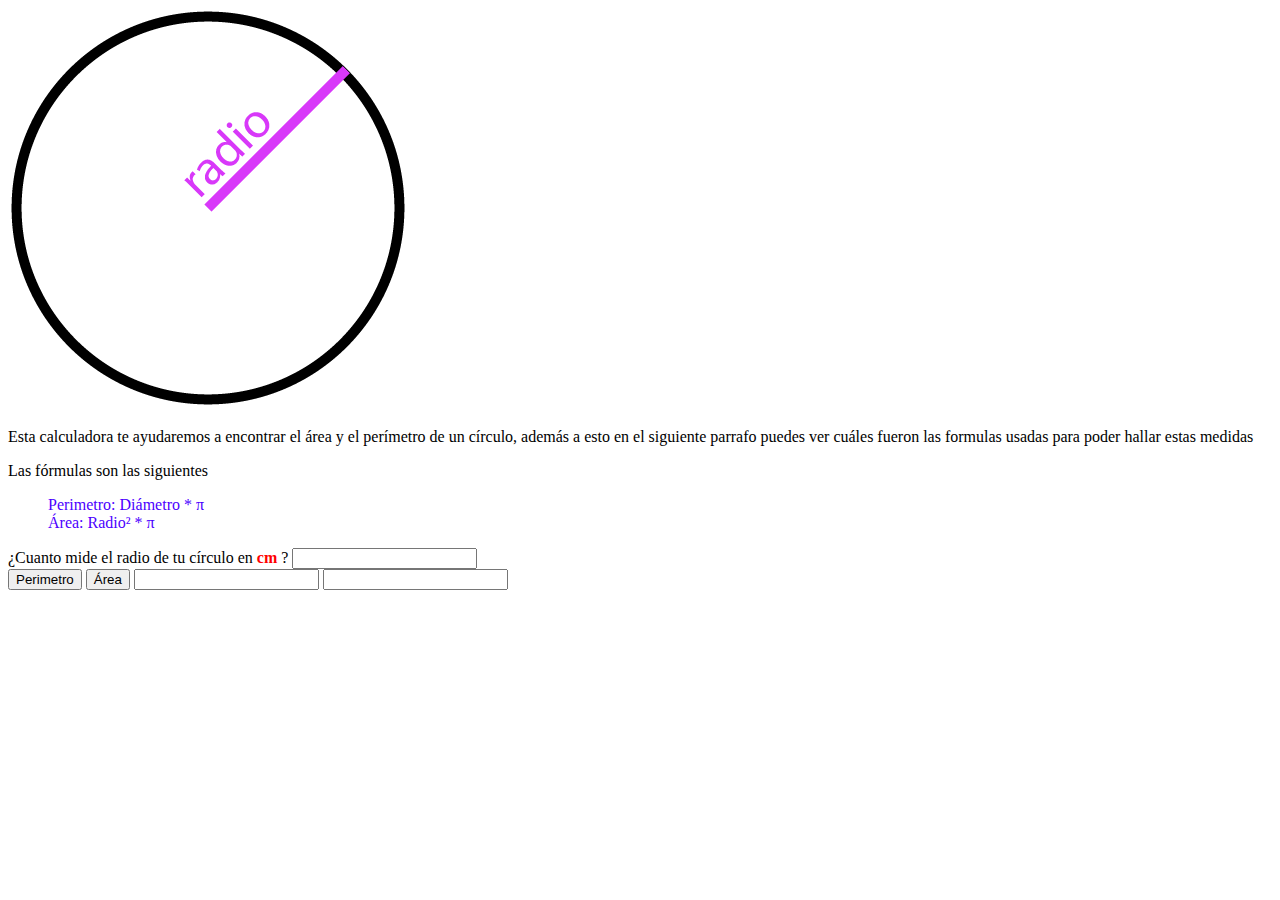
==== pages/circulo.html @ 5b84880c "add the new page and start to reorganize all things" ====
<!DOCTYPE html>
<html lang="en">

<head>
    <meta charset="UTF-8">
    <meta http-equiv="X-UA-Compatible" content="IE=edge">
    <link rel="stylesheet" media="screen and (min-width: 800px)" href="../css/desktop.css" />
    <meta name="viewport" content="width=device-width, initial-scale=1.0">
    <link rel="stylesheet" href="https://fonts.googleapis.com/css2?family=Roboto:wght@300&display=swap">
    <link rel="shortcut icon" href="../sources/img/icon--math-min.png">
    <link rel="stylesheet" href="../css/geometric.css">
    <link rel="stylesheet" href="../css/style.css">
    <title>Geometric caculator | Circulo</title>
</head>

<body>

    <main class="main">
        
        <div class="main__descripcion">
            <img src="../sources/img/circulo-radio-min.png" alt="" class="main__descripcion--img">
            <div class="descripcion__text">
                <p class="descripcion__text--p">Esta calculadora te ayudaremos a encontrar el área y el perímetro de un círculo,
                    además a esto en el
                    siguiente parrafo puedes ver cuáles fueron las formulas usadas para poder hallar estas medidas</p>
                <p class="descripcion__text--p">Las fórmulas son las siguientes
                <ul style="list-style: none;">
                    <li style="color: rgb(76, 0, 255);">Perimetro: Diámetro * π</li>
                    <li style="color: rgb(76, 0, 255);">Área: Radio² * π</li>
                </ul>
                </p>
            </div>
        </div>
        <div class="main__pregunta">
            <label for="InputDatos" class="main__pregunta--label">
                ¿Cuanto mide el radio de tu círculo en <strong style="color: red;">cm</strong> ?
            </label>
            <input type="number" name="" id="InputDatos" class="main__pregunta--dato-numerico">
        </div>
        <form action="" class="main__formulario">
            <button type="button" onclick="calcularPerimetroCirculo()"
                class="main__formulario--button">Perimetro</button>
            <button type="button" onclick="calcularAreaCirculo()" class="main__formulario--button">Área</button>
            <input type="text" class="main__formulario--input" id="inputPerimetro" readonly>
            <input type="text" class="main__formulario--input" id="inputArea" readonly>
        </form>

    </main>
    <script src="../js/side_bar.js"></script>
    <script>
        // Circulo
            const perimetro_circulo = radio => (radio * 2) * Math.PI; // perimetro
            const area_circulo = radio => (radio * radio) * Math.PI; // área

            function calcularPerimetroCirculo() { // Circulo calculadora perimetro
                const input = document.getElementById("InputDatos");
                const value = input.value;
                const perimetro = perimetro_circulo(value);
                document.getElementById("inputPerimetro").value = `${perimetro.toFixed(2)} cm`;
            }
            function calcularAreaCirculo() { // Circulo calculadora área
                const input = document.getElementById("InputDatos");
                const value = input.value;
                const area = area_circulo(value);
                document.getElementById("inputArea").value = `${area.toFixed(2)} cm²`;
            }
    </script>
</body>

</html>
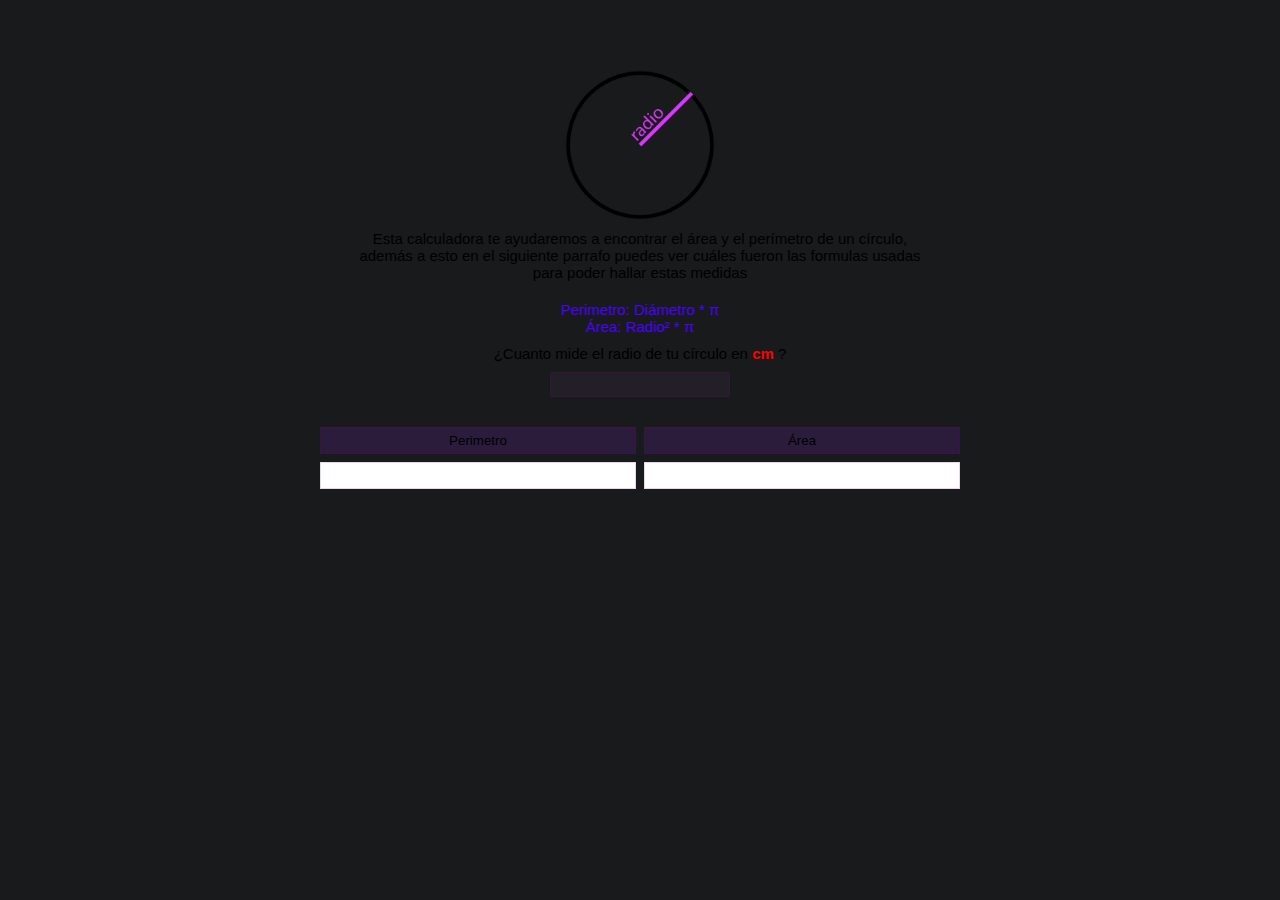
==== commit 7d6e5b78: "add css in the other pages" ====
--- a/pages/circulo.html
+++ b/pages/circulo.html
@@ -4,13 +4,10 @@
 <head>
     <meta charset="UTF-8">
     <meta http-equiv="X-UA-Compatible" content="IE=edge">
-    <link rel="stylesheet" media="screen and (min-width: 800px)" href="../css/desktop.css" />
     <meta name="viewport" content="width=device-width, initial-scale=1.0">
-    <link rel="stylesheet" href="https://fonts.googleapis.com/css2?family=Roboto:wght@300&display=swap">
-    <link rel="shortcut icon" href="../sources/img/icon--math-min.png">
-    <link rel="stylesheet" href="../css/geometric.css">
-    <link rel="stylesheet" href="../css/style.css">
-    <title>Geometric caculator | Circulo</title>
+    <link rel="stylesheet" href="../style.css">
+    <link rel="stylesheet" href="../css/geometria.css">
+    <title>Calculadora de geometría | Circulo</title>
 </head>
 
 <body>
@@ -23,12 +20,10 @@
                 <p class="descripcion__text--p">Esta calculadora te ayudaremos a encontrar el área y el perímetro de un círculo,
                     además a esto en el
                     siguiente parrafo puedes ver cuáles fueron las formulas usadas para poder hallar estas medidas</p>
-                <p class="descripcion__text--p">Las fórmulas son las siguientes
                 <ul style="list-style: none;">
                     <li style="color: rgb(76, 0, 255);">Perimetro: Diámetro * π</li>
                     <li style="color: rgb(76, 0, 255);">Área: Radio² * π</li>
                 </ul>
-                </p>
             </div>
         </div>
         <div class="main__pregunta">
--- a/style.css
+++ b/style.css
@@ -0,0 +1,22 @@
+* {
+    box-sizing: border-box;
+    /* calcula dimensiones para mantener el tamaño */
+    padding: 0;
+    margin: 0;
+}
+
+html {
+    font-size: 62.5%;
+}
+
+body {
+    background-color: #181a1b;
+    height: 100vh;
+    width: 100vw;
+}
+
+main {
+    display: grid;
+    place-items: center;
+    padding-top: 20px;
+}
--- a/css/geometria.css
+++ b/css/geometria.css
@@ -0,0 +1,104 @@
+p,
+ul,
+a,
+label {
+    font-family: -apple-system, BlinkMacSystemFont, 'Segoe UI', Roboto, Oxygen, Ubuntu, Cantarell, 'Open Sans', 'Helvetica Neue', sans-serif;
+    font-size: 15px;
+}
+
+.main__descripcion {
+    display: flex;
+    justify-content: center;
+    flex-direction: column;
+    align-items: center;
+}
+
+.main__descripcion img {
+    width: 150px;
+}
+
+.main__descripcion p,
+.main__descripcion ul {
+    text-align: center;
+    padding: 10px 15px;
+}
+
+.main__descripcion p:nth-child(2) {
+    padding-top: 0px;
+}
+
+.main__descripcion ul {
+    text-align: center;
+}
+
+.main__pregunta input {
+    outline: none;
+    border: none;
+    background-color: rgba(98, 59, 121, 0.151);
+    border: solid rgba(128, 0, 128, 0.164) 1px;
+    width: 180px;
+    height: 25px;
+    border-radius: 2px;
+    margin: 10px;
+    justify-self: center;
+    text-align: center;
+}
+
+.main__formulario {
+    display: grid;
+    grid-template-columns: 1fr 1fr;
+    width: 90vw;
+    gap: 8px;
+}
+
+.main__formulario button,
+.main__formulario input {
+    width: 100%;
+    border: none;
+    background-color: rgba(137, 43, 226, 0.164);
+    border: solid rgba(128, 0, 128, 0.164) 1px;
+    padding: 5px;
+}
+
+.main__formulario input {
+    background-color: white;
+    text-align: center;
+    outline: none;
+    margin-bottom: 20px;
+}
+
+.main__pregunta {
+    display: grid;
+    place-content: center;
+    margin-bottom: 20px;
+}
+
+@media (min-width: 600px) {
+    .main__formulario {
+        width: 65vw;
+    }
+
+    body {
+        padding: 0 20%;
+    }
+
+    main {
+        display: flex;
+        flex-direction: column;
+        justify-content: center;
+        align-items: center;
+    }
+}
+@media (min-width: 800px) {
+    main {
+        padding-top: 70px;
+    }
+
+    .main__formulario {
+        width: 50vw;
+    }
+
+    .descripcion__text--p {
+        width: 600px;
+    }
+}